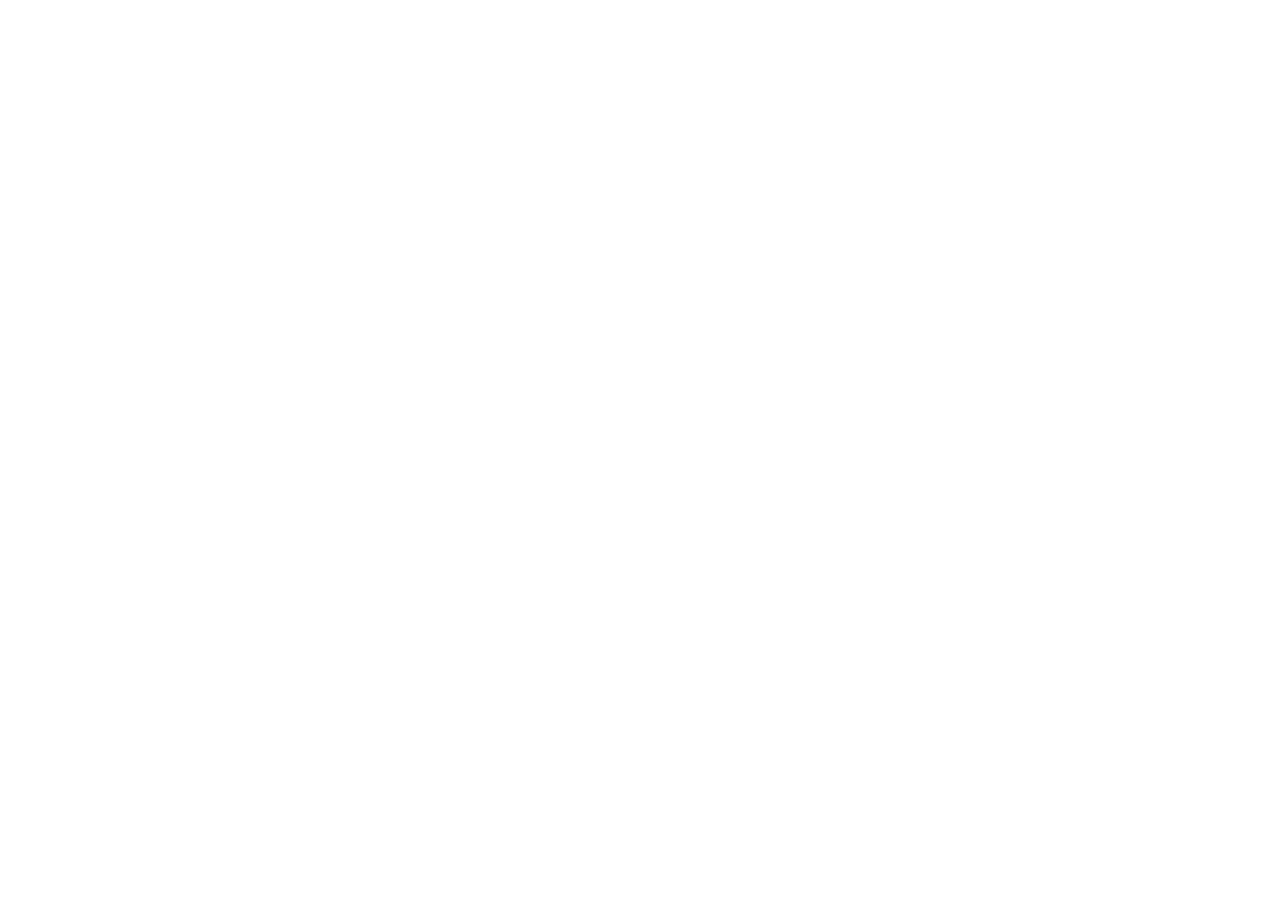
==== index.html @ 0aebfbc2 "initial commit" ====
<!DOCTYPE html>
<html lang="pl">
<head>
    <meta charset="UTF-8">
    <meta name="viewport" content="width=device-width, initial-scale=1.0">
    <title>Buisness Page</title>
</head>
<body>
    
</body>
</html>
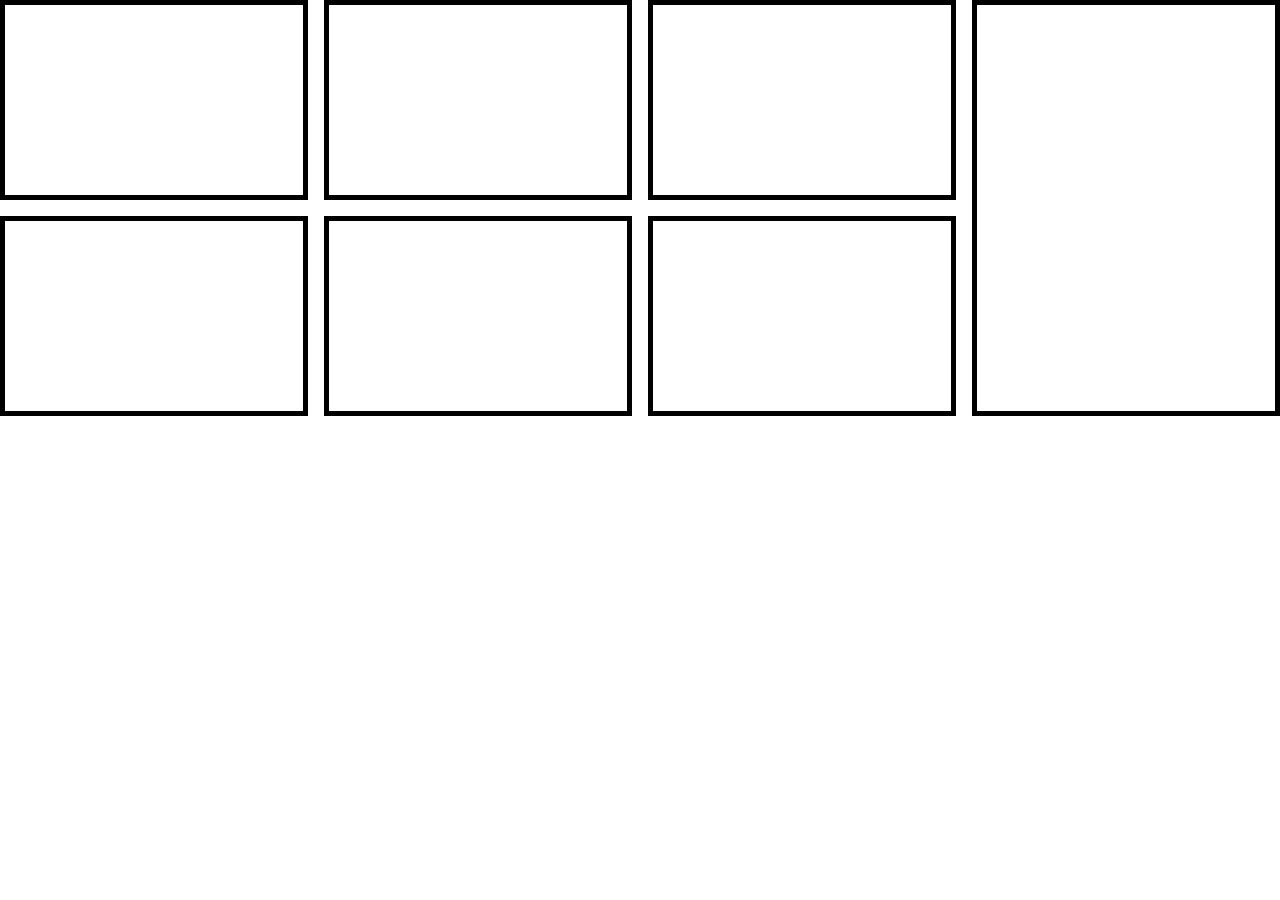
==== commit 50084dd7: "CSS structure" ====
--- a/index.html
+++ b/index.html
@@ -1,11 +1,23 @@
 <!DOCTYPE html>
 <html lang="pl">
-<head>
-    <meta charset="UTF-8">
-    <meta name="viewport" content="width=device-width, initial-scale=1.0">
+  <head>
+    <meta charset="UTF-8" />
+    <meta name="viewport" content="width=device-width, initial-scale=1.0" />
     <title>Buisness Page</title>
-</head>
-<body>
-    
-</body>
-</html>+    <link href="style.css" rel="stylesheet" type="text/css"/>
+    <link href="normalize.css" rel="stylesheet" type="text/css"/>
+  </head>
+  <body>
+    <nav class="nav"></nav>
+    <main class="main">
+      <p class="main__box"></p>
+      <p class="main__box"></p>
+      <p class="main__box"></p>
+      <p class="main__box"></p>
+      <p class="main__box"></p>
+      <p class="main__box"></p>
+      <p class="main__box main__box--bigger"></p>
+    </main>
+    <footer class="footer"></footer>
+  </body>
+</html>
--- a/style.css
+++ b/style.css
@@ -0,0 +1,18 @@
+.main {
+    display: grid;
+    grid-area: "p p p p" "p p p p";
+    grid-template-columns: 1fr 1fr 1fr 1fr;
+    grid-template-rows: 200px 200px;
+    column-gap: 16px;
+    row-gap: 16px;
+}
+
+.main__box {
+    border: 5px solid black;
+    margin: 0;
+}
+
+.main__box--bigger {
+    grid-row: 1 / 3;
+    grid-column: 4 / 5;
+}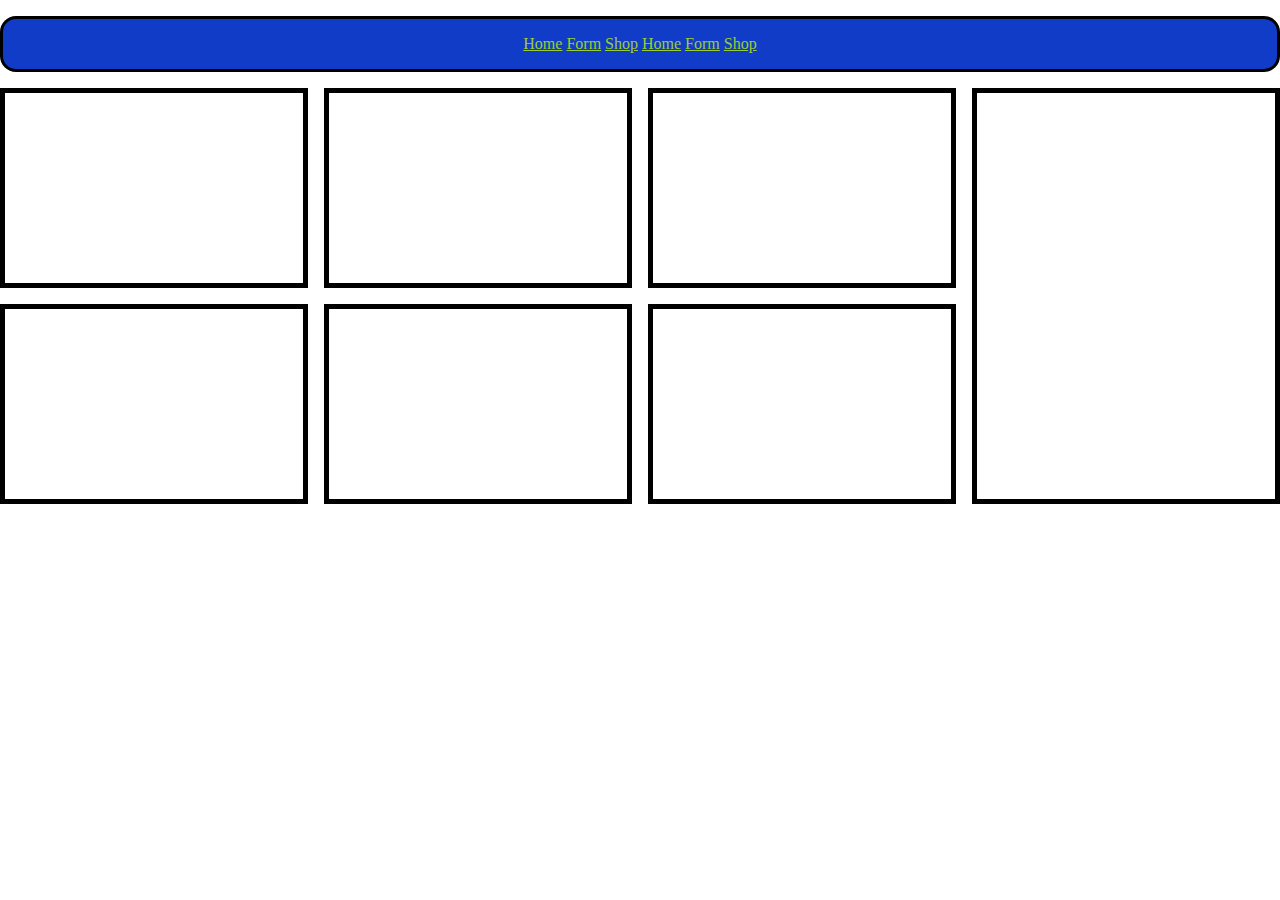
==== commit b50f3d85: "navigation" ====
--- a/index.html
+++ b/index.html
@@ -8,7 +8,17 @@
     <link href="normalize.css" rel="stylesheet" type="text/css"/>
   </head>
   <body>
-    <nav class="nav"></nav>
+    <nav class="nav">
+        <div class="navi">
+            <a href="index.html" class="nav__link bro1">Home</a>
+            <a href="#" class="nav__link bro2">Form</a>
+            <a href="#" class="nav__link bro3">Shop</a>
+            <a href="index.html" class="nav__link bro4">Home</a>
+            <a href="#" class="nav__link bro5">Form</a>
+            <a href="#" class="nav__link bro6">Shop</a>
+        </div>
+        <button class="button">Menu</button>
+    </nav>
     <main class="main">
       <p class="main__box"></p>
       <p class="main__box"></p>
@@ -19,5 +29,6 @@
       <p class="main__box main__box--bigger"></p>
     </main>
     <footer class="footer"></footer>
+    <script src="main.js"></script>
   </body>
 </html>
--- a/style.css
+++ b/style.css
@@ -15,4 +15,49 @@
 .main__box--bigger {
     grid-row: 1 / 3;
     grid-column: 4 / 5;
+}
+
+.nav {
+    display: flex;
+    justify-content: space-around;
+    align-items: center;
+    width: 1fr;
+    height: 50px;
+    background-color: rgb(17, 60, 199);
+    border: 3px solid black;
+    border-radius: 16px;
+    margin: 16px 0;
+}
+
+.nav__link {
+    color: yellowgreen;
+}
+
+.button {
+    display: none;
+}
+
+@media screen and (max-width: 500px) {
+    .button {
+        display: inline-block;
+        position: absolute;
+        right: 16px;
+    }
+
+    .main__box {
+        background-color: brown;
+    }
+
+    .nav__link {
+        display: none;
+    }
+
+    .show {
+        display: block;
+        color: yellowgreen;
+    }
+
+    .nav--js {
+        height: 120px;
+    }
 }